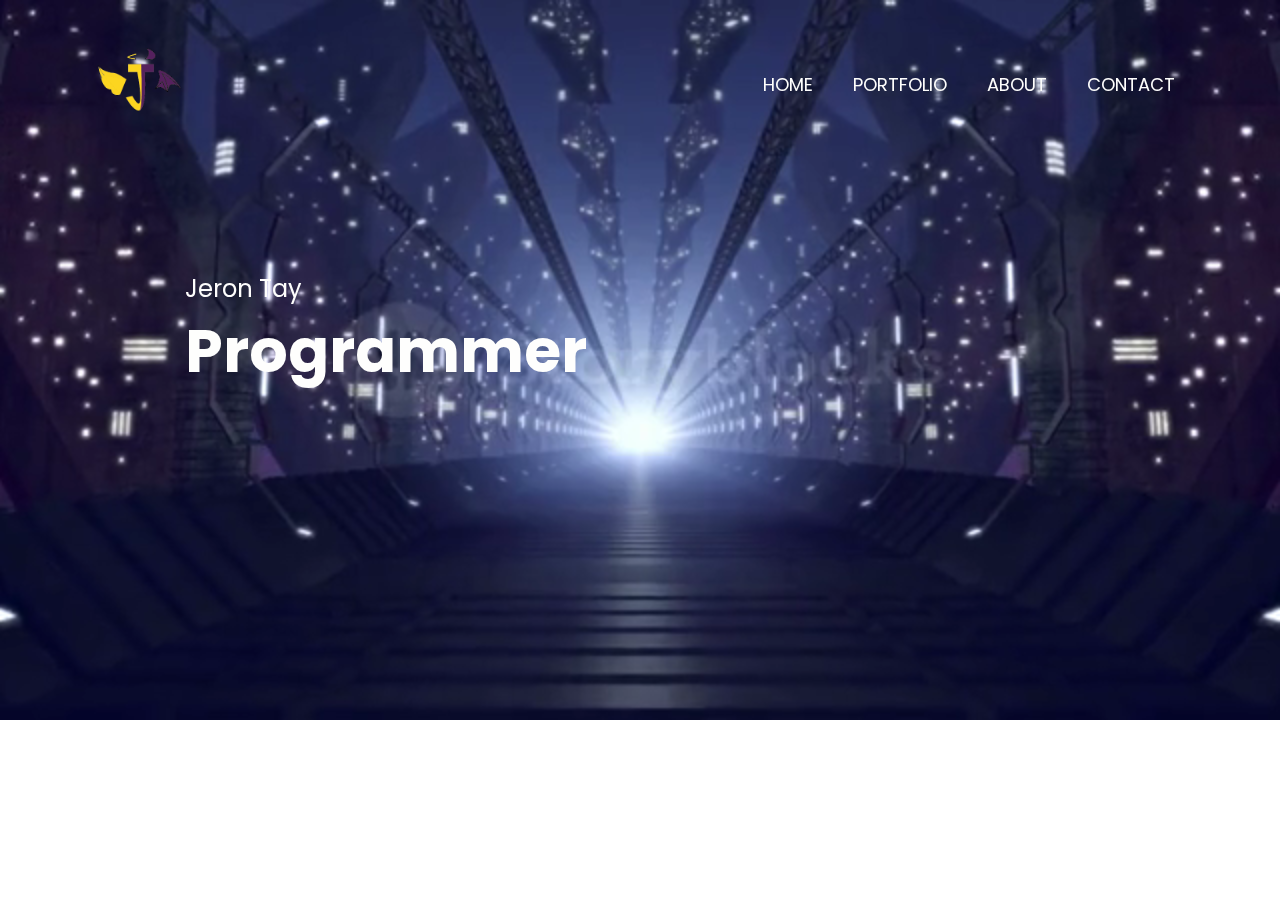
==== index.html @ 6b733bff "Done" ====
<!DOCTYPE html>
<html lang="en">
   <head>
      <meta charset="utf-8">
      <meta http-equiv="X-UA-Compatible" content="IE=edge">
      <meta name="viewport" content="width=device-width, initial-scale=1">
      <title>Jeron Tay</title>
      <link rel="stylesheet" href="css/bootstrap.min.css">
      <link rel="stylesheet" href="css/style.css">
      <link href="https://fonts.googleapis.com/css2?family=Poppins:wght@400;500;700&display=swap" rel="stylesheet">
      <link rel="stylesheet" href="https://cdnjs.cloudflare.com/ajax/libs/font-awesome/5.15.3/css/all.min.css">
   </head>
   <body>
      <div class="header_section">
         <video autoplay muted loop id="background-video">
            <source src="public/futuristic.mp4" type="video/mp4">
            Your browser does not support the video tag.
         </video>
         <div class="container">
            <nav class="navbar navbar-expand-lg navbar-light bg-light"> 
               <div class="logo">
                  <a href="index.html"><img src="public/logo.png" alt="Logo"></a>
               </div>
               <button class="navbar-toggler" type="button" data-toggle="collapse" data-target="#navbarSupportedContent" aria-controls="navbarSupportedContent" aria-expanded="false" aria-label="Toggle navigation">
                  <span class="navbar-toggler-icon"></span>
               </button>
               <div class="collapse navbar-collapse" id="navbarSupportedContent">
                  <ul class="navbar-nav ml-auto">
                     <li class="nav-item">
                        <a class="nav-link" href="index.html">Home</a>
                     </li>
                     <li class="nav-item">
                        <a class="nav-link" href="portfolio.html">Portfolio</a>
                     </li>
                     <li class="nav-item">
                        <a class="nav-link" href="about.html">About</a>
                     </li>
                     <li class="nav-item">
                        <a class="nav-link" href="contact.html">Contact</a>
                     </li>
                  </ul>
               </div>
            </nav>
         </div>
         <div class="banner_section">
            <div class="container">
               <div class="row">
                  <div class="col-md-6">
                     <div class="banner_taital_main">
                        <h3 class="banner_text">Jeron Tay</h3>
                        <h1 class="banner_taital">Programmer</h1>
                     </div>
                  </div>
               </div>
            </div>
         </div>
      </div>
   </body>
</html>
---- css/style.css ----
@import url('https://fonts.googleapis.com/css?family=Rajdhani:300,400,500,600,700');
@import url('https://fonts.googleapis.com/css?family=Poppins:100,100i,200,200i,300,300i,400,400i,500,500i,600,600i,700,700i,800,800i,900,900i');
@font-face {
    font-family: "Righteous";
    src: url("../fonts/BalooChettan-Regular.ttf");
    src: url("../fonts/BalooChettan-Regular.ttf");
}

@import url(animate.min.css);
@import url(normalize.css);
@import url(icomoon.css);
@import url(css/font-awesome.min.css);
@import url(meanmenu.css);
@import url(owl.carousel.min.css);
@import url(swiper.min.css);
@import url(slick.css);
@import url(jquery.fancybox.min.css);
@import url(jquery-ui.css);
@import url(nice-select.css);

* {
    box-sizing: border-box !important;
    transition: ease all 0.5s;
}

html {
    scroll-behavior: smooth;
}

body {
    color: #666666;
    font-size: 14px;
    line-height: 1.80857;
    font-weight: normal;
    overflow-x: hidden;
    font-family: 'Poppins', sans-serif;
}

a {
    color: #1f1f1f;
    text-decoration: none !important;
    outline: none !important;
    -webkit-transition: all .3s ease-in-out;
    -moz-transition: all .3s ease-in-out;
    -ms-transition: all .3s ease-in-out;
    -o-transition: all .3s ease-in-out;
    transition: all .3s ease-in-out;
}

h1,
h2,
h3,
h4,
h5,
h6 {
    letter-spacing: 0;
    font-weight: normal;
    position: relative;
    padding: 0 0 10px 0;
    font-weight: normal;
    line-height: normal;
    color: #111111;
    margin: 0
}

h1 {
    font-size: 24px
}

h2 {
    font-size: 22px
}

h3 {
    font-size: 18px
}

h4 {
    font-size: 16px
}

h5 {
    font-size: 14px
}

h6 {
    font-size: 13px
}

*,
*::after,
*::before {
    -webkit-box-sizing: border-box;
    -moz-box-sizing: border-box;
    box-sizing: border-box;
}

h1 a,
h2 a,
h3 a,
h4 a,
h5 a,
h6 a {
    color: #212121;
    text-decoration: none!important;
    opacity: 1
}

button:focus {
    outline: none;
}

ul,
li,
ol {
    margin: 0px;
    padding: 0px;
    list-style: none;
}

p {
    margin: 20px;
    font-weight: 300;
    font-size: 15px;
    line-height: 24px;
}

a {
    color: #222222;
    text-decoration: none;
    outline: none !important;
}

a,
.btn {
    text-decoration: none !important;
    outline: none !important;
    -webkit-transition: all .3s ease-in-out;
    -moz-transition: all .3s ease-in-out;
    -ms-transition: all .3s ease-in-out;
    -o-transition: all .3s ease-in-out;
    transition: all .3s ease-in-out;
}

img {
    max-width: 100%;
    height: auto;
}

 :focus {
    outline: 0;
}

.paddind_bottom_0 {
    padding-bottom: 0 !important;
}

.btn-custom {
    margin-top: 20px;
    background-color: transparent !important;
    border: 2px solid #ddd;
    padding: 12px 40px;
    font-size: 16px;
}

.lead {
    font-size: 18px;
    line-height: 30px;
    color: #767676;
    margin: 0;
    padding: 0;
}

.form-control:focus {
    border-color: #ffffff !important;
    box-shadow: 0 0 0 .2rem rgba(255, 255, 255, .25);
}

.navbar-form input {
    border: none !important;
}

.badge {
    font-weight: 500;
}

blockquote {
    margin: 20px 0 20px;
    padding: 30px;
}

button {
    border: 0;
    margin: 0;
    padding: 0;
    cursor: pointer;
}

.full {
    float: left;
    width: 100%;
}

.layout_padding {
    padding-top: 90px;
    padding-bottom: 0px;
}

.padding_0 {
    padding: 0px;
}

.header_section {
    position: relative;
    width: 100%;
    height: 100vh;
}

#background-video {
    position: absolute;
    top: 0;
    left: 0;
    width: 100%;
    height: auto;
    object-fit: cover; 
    z-index: -1; 
}

.bg-light {
    background-color: transparent !important;
}

.logo {
    width: 10%;
    float: left;
}

.ml-auto,
.mx-auto {
    margin-left: auto!important;
}

.navbar-expand-lg .navbar-nav .nav-link {
    padding-right: 20px;
    padding-left: 20px;
    font-size: 18px;
    color: #fefefd;
    border-radius: 40px;
    text-transform: uppercase;
}

.navbar-light .navbar-nav .nav-link:focus,
.navbar-light .navbar-nav .nav-link:hover {
    color: #f8ca29;
}

.navbar {
    padding: 30px 0px 30px 0px;
}

.navbar-scrolled {
    background-color: rgba(0, 0, 0, 0.8);  /* Semi-transparent dark background */
}

.banner_section {
    width: 100%;
    float: left;
    padding: 0px 0px 220px 0px;
}

.banner_taital_main {
    width: 100%;
    float: left;
    padding-left: 100px;
    padding-top: 100px;
}

.banner_taital {
    width: 100%;
    float: left;
    font-size: 60px;
    color: #fefefd;
    font-weight: bold;
    padding-bottom: 0px;
    line-height: 70px;
}

.banner_text {
    width: 100%;
    float: left;
    font-size: 24px;
    color: #fefefd;
}

.social_icon {
    width: 100%;
    float: right;
    text-align: right;
}

.social_icon ul {
    margin: 0px;
    padding: 0px;
    display: inline-block;
}

.social_icon li {}

.social_icon li a {
    float: left;
    padding: 0px 0px;
    background-color: #b0b3b2;
    color: #252f2d;
    border-radius: 5px;
    font-size: 18px;
    margin-right: 5px;
    width: 35px;
    text-align: center;
    margin-top: 10px;
}

.social_icon li a:hover {
    background-color: #ffffff;
    color: #252f2d;
}

.video_bt {
    width: 100%;
    float: left;
    padding-top: 120px;
    padding-left: 20px;
}

.play_icon img {
    width: 80px;
}

.play_icon {
    width: 100%;
    margin: 0 auto;
    position: relative;
    z-index: 5;
}

.portfolio-video {
    width: 100%;       
    height: auto;      
}

.play_icon::before {
    content: '';
    position: absolute;
    top: 40px;
    left: 40px;
    width: 90px;
    height: 90px;
    transform: translate(-50%, -50%);
    background-color: #f5c729;
    border-radius: 100%;
    animation: fadeEffect 1.3s infinite ease;
    box-shadow: 0px 0px 10px 0px;
    right: initial;
    margin: 0 auto;
    z-index: -1;
}

@keyframes fadeEffect {
    0% {
        transform: translate(-50%, -50%) scale(1);
        opacity: 1
    }
    100% {
        transform: translate(-50%, -50%) scale(1.2);
        opacity: 0;
    }
}

.carousel-inner,
.carousel,
.carousel-item,
.container,
.fill {
    width: 100%;
    background-position: center center;
    background-size: cover;
}

.slide-wrapper {
    display: inline;
}

.slide-wrapper .container {
    padding: 0;
}

.banner_section .carousel-inner>.carousel-item.carousel-item-next,
.banner_section .carousel-inner>.carousel-item.active.carousel-item-right {
    transform: translate3d(0, 100%, 0);
    -webkit-transform: translate3d(0, 100%, 0);
    -ms-transform: translate3d(0, 100%, 0);
    -moz-transform: translate3d(0, 100%, 0);
    -o-transform: translate3d(0, 100%, 0);
    top: 0;
}

.banner_section .carousel-inner>.carousel-item.carousel-item-prev,
.banner_section .carousel-inner>.carousel-item.active.carousel-item-left {
    transform: translate3d(0, -100%, 0);
    -webkit-transform: translate3d(0, -100%, 0);
    -moz-transform: translate3d(0, -100%, 0);
    -ms-transform: translate3d(0, -100%, 0);
    -o-transform: translate3d(0, -100%, 0);
    top: 0;
}

.banner_section .carousel-inner>.carousel-item.next.carousel-item-left,
.banner_section .carousel-inner>.carousel-item.carousel-item-prev.carousel-item-right,
.banner_section .carousel-inner>.carousel-item.active {
    transform: translate3d(0, 0, 0);
    -webkit-transform: translate3d(0, 0, 0);
    -ms-transform: translate3d(0, 0, 0);
    ;
    -moz-transform: translate3d(0, 0, 0);
    -o-transform: translate3d(0, 0, 0);
    top: 0;
}

.carousel-indicators {
    position: absolute;
    top: 0;
    bottom: 0;
    margin: auto;
    height: 20px;
    right: 10px;
    left: auto;
    width: auto;
    -webkit-transform: rotate(90deg);
    -moz-transform: rotate(90deg);
    -ms-transform: rotate(90deg);
    -o-transform: rotate(90deg);
    transform: rotate(90deg);
    display: none;
}

.carousel-indicators li {
    display: block;
    margin-bottom: 5px;
    width: 15px;
    height: 15px;
    border-radius: 100%;
    background-color: #0fbdd7
}

.carousel-indicators li.active {
    margin-bottom: 5px;
    background: #ffffff;
}

.services_section {
    width: 100%;
    float: left;
    padding-top: 0px;
}

.services_taital {
    width: 100%;
    float: left;
    font-size: 40px;
    color: #f5c729;
    font-weight: bold;
}

.services_text {
    width: 100%;
    font-size: 24px;
    color: #343534;
    font-weight: bold;
    padding: 20px 0px 0px 0px;
    text-align: center;
}

.services_section_2 {
    width: 100%;
    float: left;
    padding-top: 80px;
}

.box_main {
    width: 100%;
    border-radius: 100%;
    border: 6px solid #f5c729;
    height: auto;
    padding: 70px 0px;
    box-shadow: 0px 0px 60px 0px #f0f0ef;
}

.app_icon {
    width: 100%;
    margin: 0 auto;
    text-align: center;
    align-items: center;
    justify-content: center;
}

.app_icon_1 {
    width: 100%;
    margin: 0 auto;
    text-align: center;
    align-items: center;
    justify-content: center;
    display: none;
}

.box_main:hover .services_text {
    color: #f5c729;
}

.services_text.active {
    color: #f5c729;
}

.box_main:hover .app_icon_1 {
    display: block;
}

.box_main:hover .app_icon {
    display: none;
}

.readmore_bt {
    width: 170px;
    margin: 0 auto;
    text-align: center;
    margin-top: 50px;
}

.readmore_bt a {
    width: 100%;
    float: left;
    text-align: center;
    font-size: 16px;
    color: #fefefd;
    background-color: #252f2d;
    padding: 14px 20px;
    margin-top: 10px;
    border-radius: 5px;
    font-weight: bold;
}

.readmore_bt a:hover {
    background-color: #f5c729;
    color: #fefefd;
}

.portfolio_section {
    width: 100%;
    float: left;
    padding: 90px 0px;
}

.portfolio_taital {
    width: 100%;
    float: left;
    font-size: 40px;
    color: #f5c729;
    font-weight: bold;
    text-align: center;
}

.portfolio_taital_1 {
    color: #292929;
    border-bottom: 5px solid #363636;
}

.portfolio_section_2 {
    width: 100%;
    float: left;
    padding-top: 30px;
}

.image {
    display: block;
    width: 100%;
    height: auto;
}

.overlay {
    position: absolute;
    top: 0;
    bottom: 0;
    left: 0;
    right: 0;
    height: 100%;
    width: 100%;
    opacity: 0;
    transition: .5s ease;
    background-color: rgb(45, 45, 45, 0.5);
    margin: 0 auto;
}

.container_main {
    position: relative;
}

.container_main:hover .overlay {
    opacity: 1;
}

.text {
    color: white;
    font-size: 20px;
    position: absolute;
    top: 50%;
    left: 50%;
    -webkit-transform: translate(-50%, -50%);
    -ms-transform: translate(-50%, -50%);
    transform: translate(-50%, -50%);
    width: 80%;
}

.btn_main {
    width: 100%;
    text-align: center;
}

.buy_bt {
    width: 160px;
    margin: 0 auto;
    text-align: center;
}

.buy_bt a {
    width: 100%;
    float: left;
    text-align: center;
    font-size: 14px;
    color: #252525;
    background-color: #fefefd;
    padding: 10px 0px;
    border-radius: 5px;
    font-weight: bold;
    text-transform: uppercase;
}

.buy_bt a:hover {
    color: #fefefd;
    background-color: #f5c729;
}

.seemore_bt {
    width: 170px;
    margin: 0 auto;
    text-align: center;
    display: flex;
}

.seemore_bt a {
    width: 100%;
    text-align: center;
    font-size: 16px;
    color: #fefefd;
    background-color: #252f2d;
    padding: 14px 0px;
    font-weight: bold;
    border-radius: 5px;
}

.seemore_bt a:hover {
    background-color: #f5c729;
    color: #fefefd;
}

.contact_section {
    width: 100%;
    float: left;
    padding-bottom: 90px;
}

.contact_taital {
    width: 100%;
    float: left;
    font-size: 40px;
    color: #f5c729;
    font-weight: bold;
    text-align: center;
}

.contact_taital_1 {
    color: #292929;
    border-bottom: 5px solid #363636;
}

.contact_section_2 {
    width: 100%;
    float: left;
    padding-top: 55px;
}

.padding_left_0 {
    padding-left: 0px;
}

.mail_section_1 {
    width: 60%;
    margin: 0 auto;
}

.mail_text {
    width: 100%;
    float: left;
    font-size: 16px;
    color: #414140;
    background-color: #ffffff;
    border: 1px solid #aaaaa9;
    padding: 11px 20px;
    margin-top: 20px;
}

input.mail_text::placeholder {
    color: #414140;
}

.massage-bt {
    color: #414140;
    width: 100%;
    height: 110px;
    font-size: 18px;
    background-color: #ffffff;
    border: 1px solid #aaaaa9;
    padding: 40px 20px 0px 20px;
    height: 110px;
    margin-top: 20px;
}

textarea#comment.massage-bt::placeholder {
    color: #414140;
}

.send_bt {
    width: 170px;
    margin: 0 auto;
    text-align: center;
}

.send_bt a {
    width: 100%;
    text-align: center;
    font-size: 16px;
    color: #fefefd;
    background-color: #fa7e23;
    padding: 14px;
    margin-top: 40px;
    display: block;
    font-weight: bold;
    border-radius: 5px;
}

.send_bt a:hover {
    color: #fefefd;
    background-color: #252f2d;
}

.project_box {
    width: 100%;
    float: left;
    background-color: #f9f9f9;
    height: auto;
    padding: 40px 0px;
}

.project_main {
    width: 100%;
    display: flex;
}

.hire_text {
    width: 100%;
    font-size: 30px;
    color: #252f2d;
    text-transform: uppercase;
    font-weight: bold;
    padding-bottom: 0px;
    padding-top: 8px;
}

.callnow_bt {
    width: 200px;
    float: right;
    text-align: right;
}

.callnow_bt a {
    width: 100%;
    float: right;
    font-size: 16px;
    color: #fefefd;
    background-color: #fa7e23;
    padding: 14px;
    border-radius: 5px;
    text-align: center;
}

.callnow_bt a:hover {
    color: #fefefd;
    background-color: #252f2d;
}

.footer_section {
    width: 100%;
    float: left;
    background-color: #252f2d;
    height: auto;
    padding: 60px 0px 45px 0px;
}

.location_text {
    width: 100%;
    text-align: center;
    display: inline-block;
    margin: 0 auto;
}

.location_text ul {
    margin: 0px;
    padding: 0px;
    display: inline-block;
}

.location_text li {
    float: left;
}

.location_text li a {
    float: left;
    font-size: 20px;
    color: #fefefd;
    margin: 0px 10px;
    background-color: #3e412d;
    padding: 12px 0px;
    border-radius: 100%;
    width: 60px;
    text-align: center;
}

.location_text li a:hover {
    color: #252f2d;
    background-color: #fefefd;
}

.copyright_section {
    width: 100%;
    float: left;
    background-color: #252f2d;
    height: auto;
}

.copyright_text {
    width: 100%;
    float: left;
    font-size: 16px;
    margin: 15px 0px;
    color: #ffffff;
    text-align: center;
}

.copyright_text a {
    color: #ffffff;
}

.copyright_text a:hover {
    color: #f5c729;
}
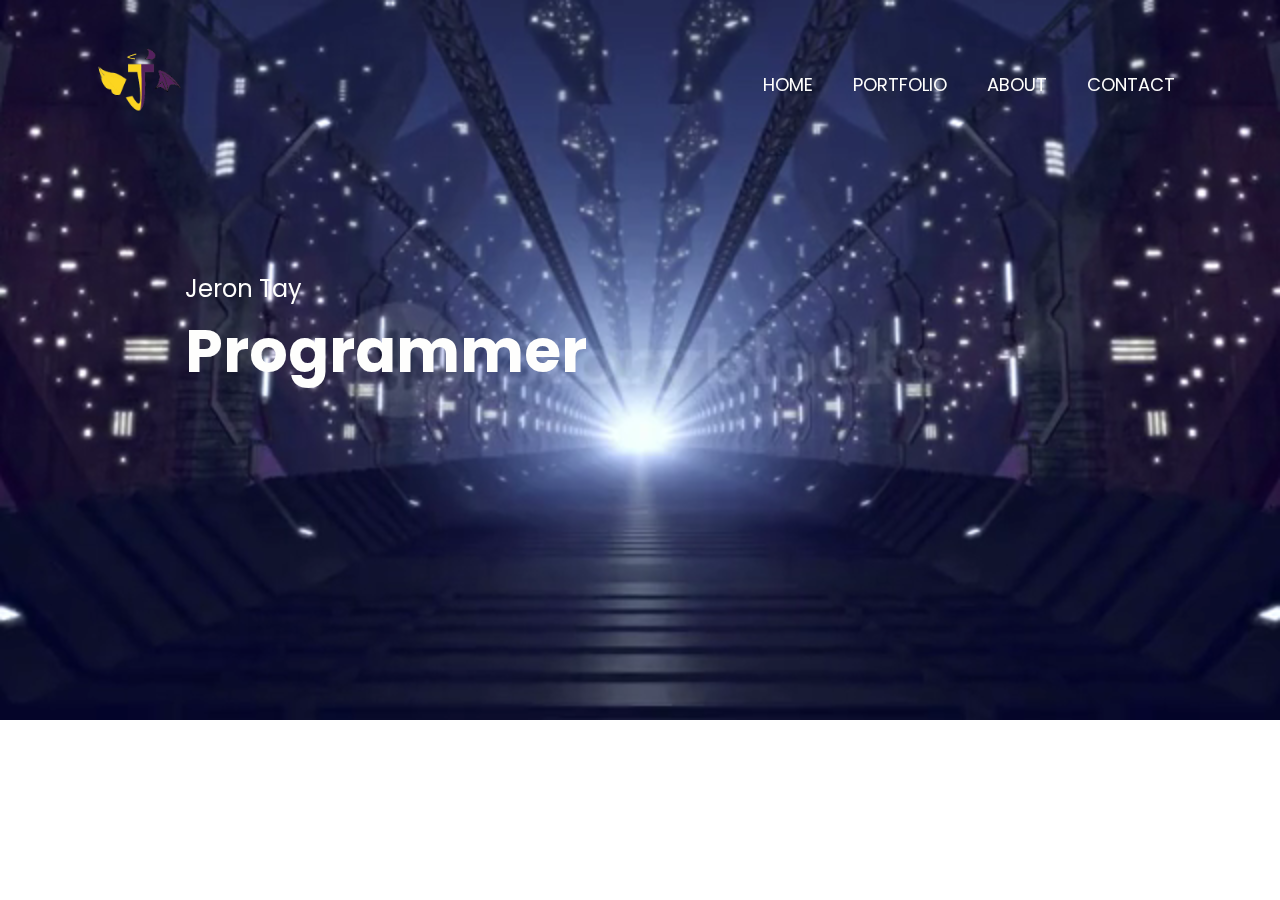
==== commit b2da5842: "A" ====
--- a/index.html
+++ b/index.html
@@ -4,7 +4,7 @@
       <meta charset="utf-8">
       <meta http-equiv="X-UA-Compatible" content="IE=edge">
       <meta name="viewport" content="width=device-width, initial-scale=1">
-      <title>Jeron Tay</title>
+      <title>Home</title>
       <link rel="stylesheet" href="css/bootstrap.min.css">
       <link rel="stylesheet" href="css/style.css">
       <link href="https://fonts.googleapis.com/css2?family=Poppins:wght@400;500;700&display=swap" rel="stylesheet">
--- a/css/style.css
+++ b/css/style.css
@@ -59,7 +59,7 @@
     padding: 0 0 10px 0;
     font-weight: normal;
     line-height: normal;
-    color: #111111;
+    color: #ffffff;
     margin: 0
 }
 
@@ -273,11 +273,40 @@
     float: left;
     padding-left: 100px;
     padding-top: 100px;
+    color: #ffffff;
+}
+
+.banner_taital_main2 {
+    text-align: center;
+    padding-left: 100px;
+    padding-top: 100px;
+    font-size: 10;
+    color: #ffffff;
 }
 
 .banner_taital {
     width: 100%;
     float: left;
+    font-size: 60px;
+    color: #fefefd;
+    font-weight: bold;
+    padding-bottom: 0px;
+    line-height: 70px;
+}
+
+.banner_taitab {
+    width: 100%;
+    float: left;
+    font-size: 20px;
+    color: #000000;
+    font-weight: bold;
+    padding-bottom: 0px;
+    line-height: 40px;
+}
+
+.banner_taita {
+    width: 100%;
+    float: center;
     font-size: 60px;
     color: #fefefd;
     font-weight: bold;
@@ -598,13 +627,35 @@
     margin: 0 auto;
 }
 
-.container_main {
-    position: relative;
-}
+
 
 .container_main:hover .overlay {
     opacity: 1;
 }
+
+.about_taital {
+    width: 100%;
+    float: left;
+    font-size: 40px;
+    color: #f5c729;
+    font-weight: bold;
+    text-align: center;
+}
+
+.about_taital2 {
+    width: 100%;
+    float: left;
+    font-size: 30px;
+    color: #f5c729;
+    font-weight: bold;
+    text-align: center;
+}
+
+.about_taital_1 {
+    color: #292929;
+    border-bottom: 5px solid #363636;
+}
+
 
 .text {
     color: white;
@@ -747,7 +798,7 @@
     text-align: center;
     font-size: 16px;
     color: #fefefd;
-    background-color: #fa7e23;
+    background-color: #0000FF;
     padding: 14px;
     margin-top: 40px;
     display: block;
